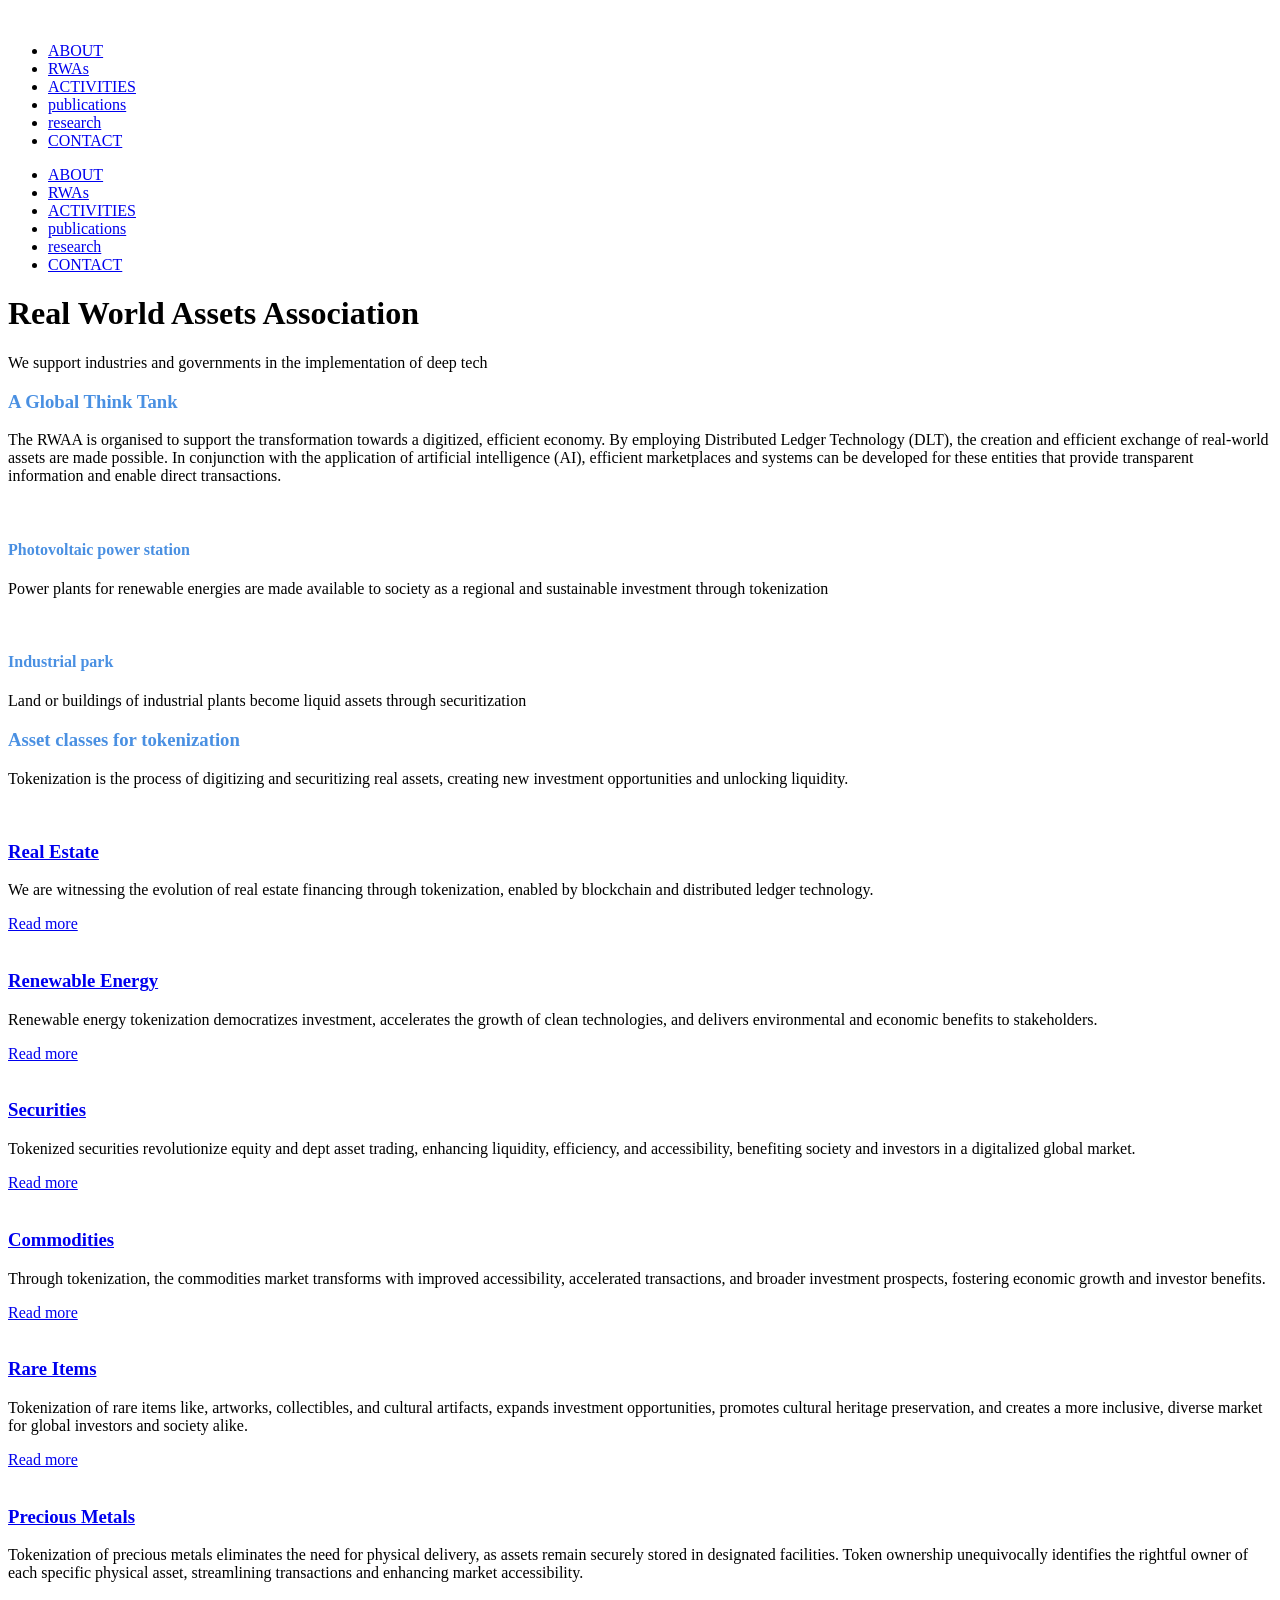
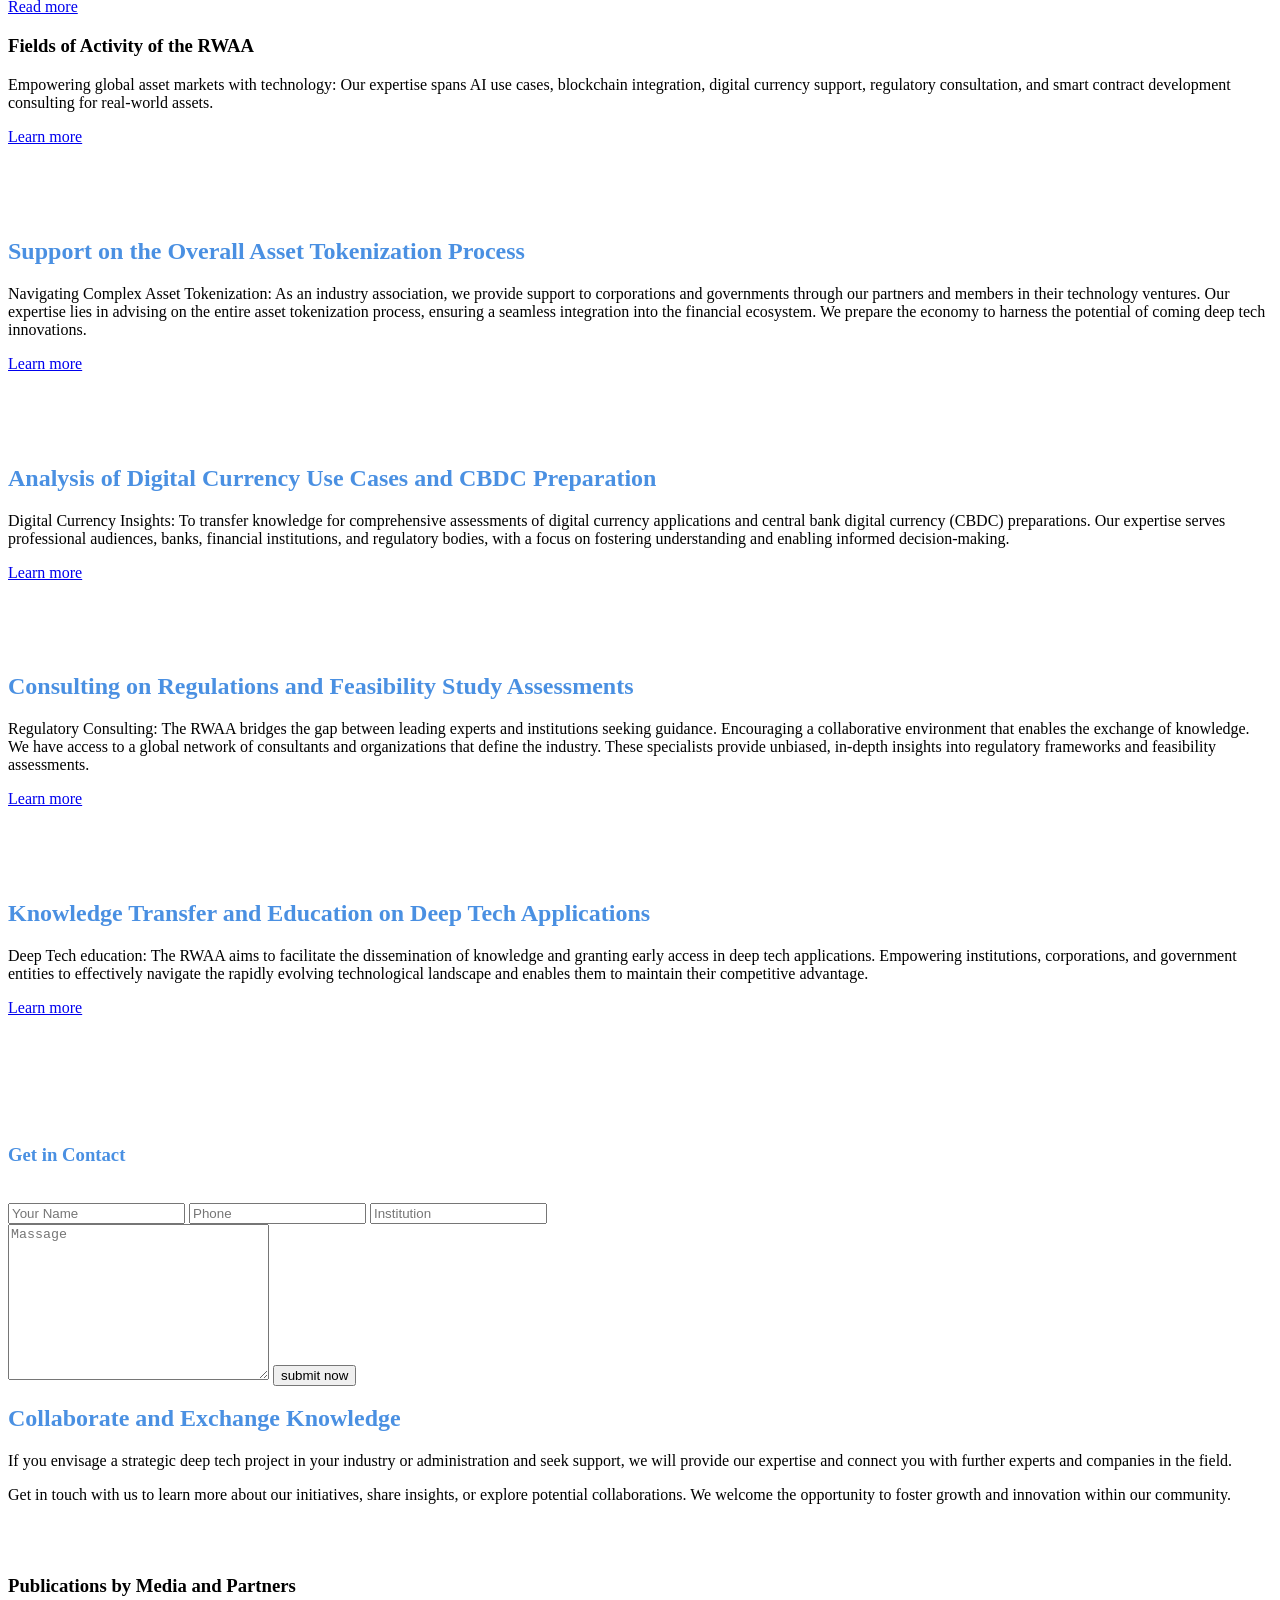
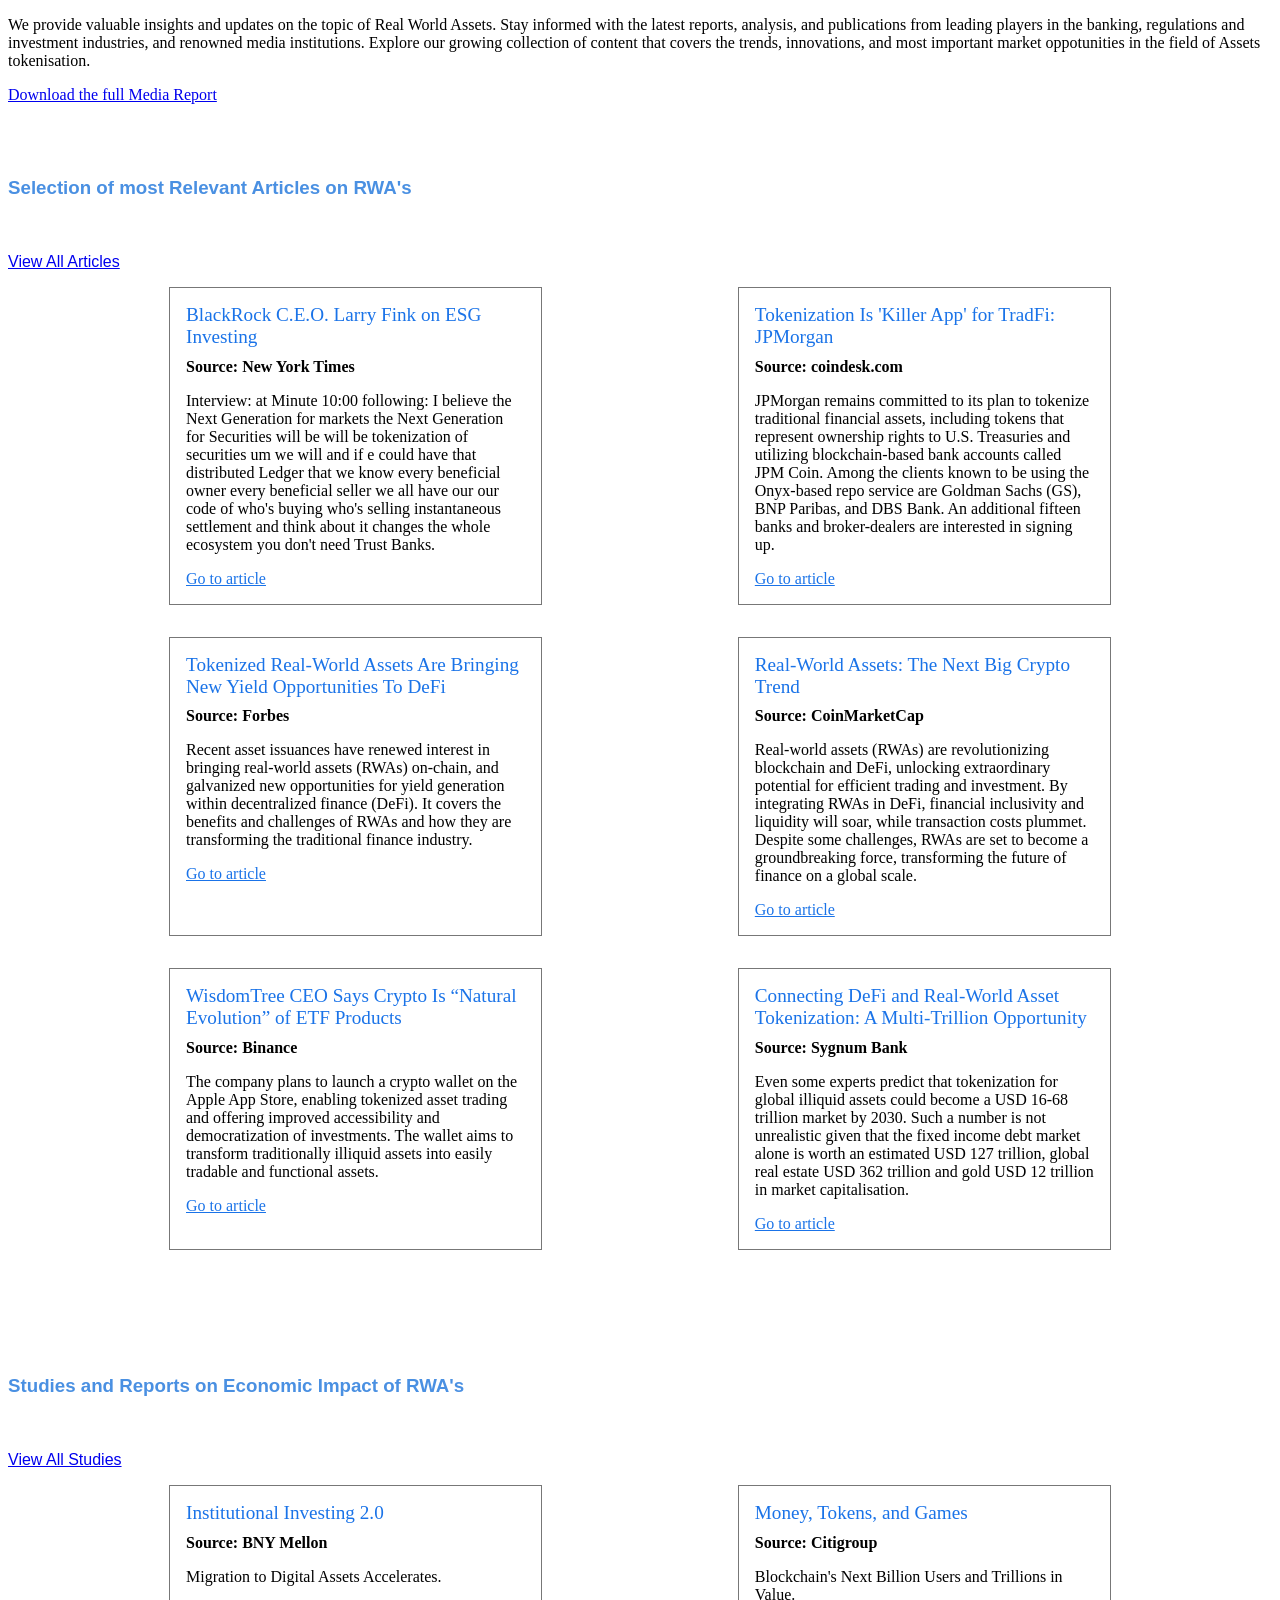
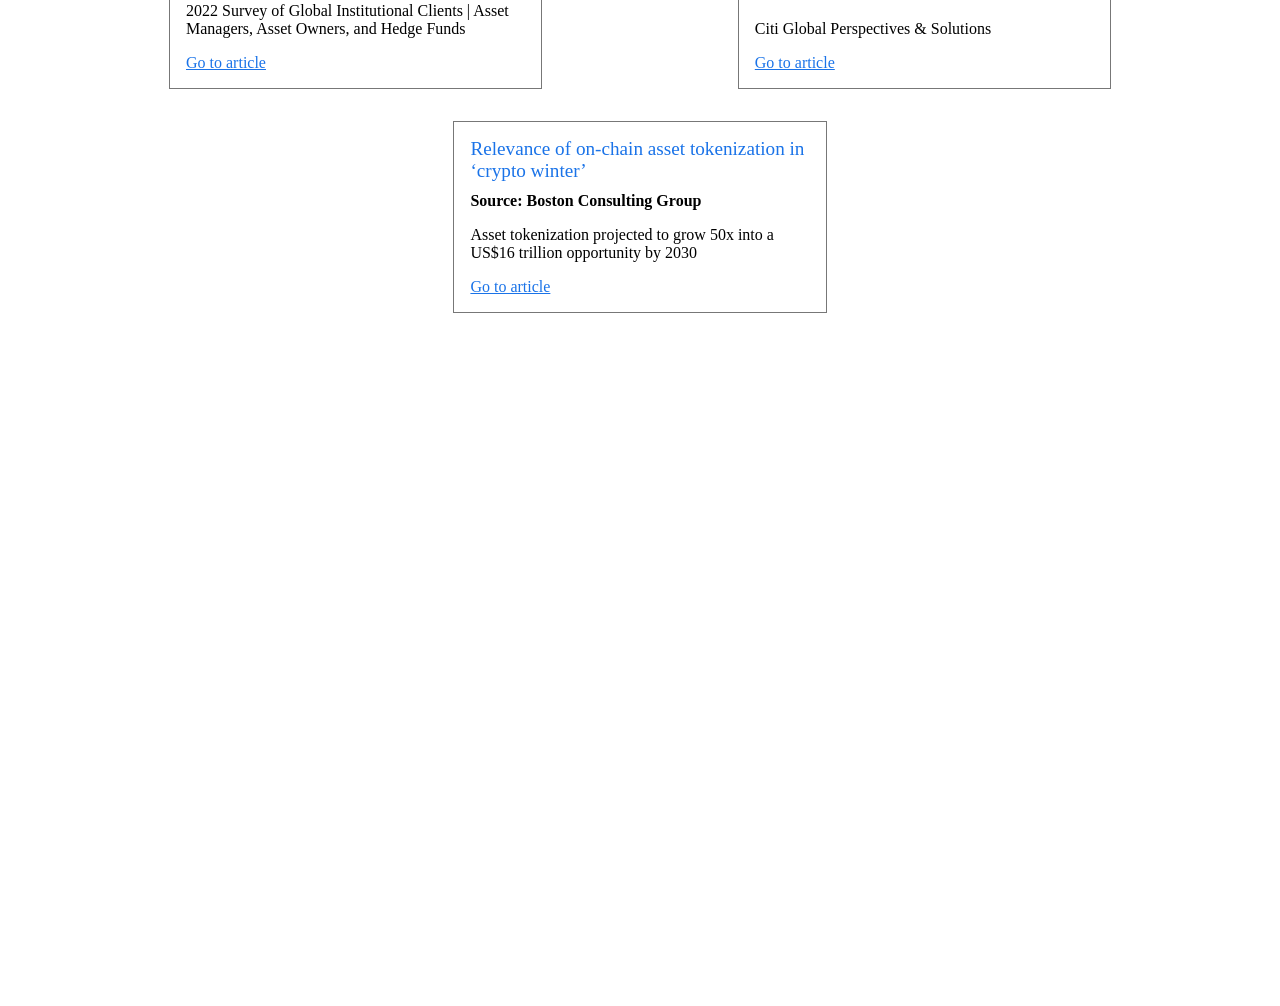
==== index.html @ 0f081ef3 "Add files via upload" ====
<!doctype html>
<html class="no-js" lang="en">
    <head>
        <meta charset="utf-8">
        <meta http-equiv="x-ua-compatible" content="ie=edge">
        <title>RWAA</title>
        <meta name="description" content="">
        <meta name="viewport" content="width=device-width, initial-scale=1">

        <!-- Favicon icon -->
        <link rel="shortcut icon" type="image/x-icon" href="/assets/img/favicom.png">

		<!-- all css here -->
        <link rel="stylesheet" href="assets/css/bootstrap.min.css">
        <link rel="stylesheet" href="assets/css/magnific-popup.css">
        <link rel="stylesheet" href="assets/css/owl.carousel.min.css">
        <link rel="stylesheet" href="assets/css/font-awesome.min.css">
        <link rel="stylesheet" href="assets/css/et-line-icon.css">
        <link rel="stylesheet" href="assets/css/ionicons.min.css">
        <link rel="stylesheet" href="assets/css/meanmenu.min.css">
        <link rel="stylesheet" href="assets/css/bundle.css">
        <link rel="stylesheet" href="assets/css/style.css">
        <link rel="stylesheet" href="assets/css/responsive.css">
        <script src="assets/js/vendor/modernizr-3.11.7.min.js"></script>

        <script src="https://code.jquery.com/jquery-3.6.0.min.js"></script>
        <script src="https://cdnjs.cloudflare.com/ajax/libs/smooth-scroll/16.1.3/smooth-scroll.polyfills.min.js"></script>

        <style>




        .article-container {
         display: flex;
         flex-wrap: wrap;
         justify-content: space-around;
         max-width: 90%;
         margin: 0 auto;
     }

     .article {
         background-color: white;
         border: 1px solid #777;
         padding: 1rem;
         margin: 1rem;
         width: calc(100% / 3 - 2.5rem);
     }

     @media (max-width: 1179px) {
         .article-container {
             max-width: 95%;
         }
     }

     @media (max-width: 768px) {
         .article-container {
             flex-direction: column;
         }
         .article {
             width: calc(95% - 2rem);
         }
     }



     .footer-container {
         width: 100%;
         max-width: 100%;
         margin-left: auto;
         margin-right: auto;
       }

      </style>




    </head>
    <body>
        <!--[if lt IE 8]>
        <p class="browserupgrade">You are using an <strong>outdated</strong> browser. Please <a href="https://browsehappy.com/">upgrade your browser</a> to improve your experience.</p>
        <![endif]-->
        <!-- header start -->
		<header class="transparent-bar absolute-bar bar-space-2 bar-border-3  z-index">
			<div class="header-area">
				<div class="container">
					<div class="row">
						<div class="col-lg-3 col-md-3">
              <div class="logo mt-7">
    <a class="normal" href="index.html"><img class="logo-img" src="assets\img\logo\Logo RWA weiiß.png" alt="" /></a>
    <a class="sticky" href="index.html"><img class="logo-img" src="assets/img/logo/Logo RWAA black_.png" alt="" /></a>
</div>
						</div>
						<div class="col-lg-9 d-none d-lg-block">

							<div class="menu-bar menu-white f-right">

								<nav>
									<ul>
                    <li><a href="./#section1">ABOUT</a></li>
                    <li><a href="./#section2">RWAs</i></a>
                    <li><a href="./#section3">ACTIVITIES </i></a>
                    <li><a href="./#section5">publications</i></a>
                    <li><a href="./#section6">research</i></a>
                    <li><a href="./#section4">CONTACT</a></li>
									</ul>
								</nav>
							</div>
						</div>
					</div>
				</div>
			</div>
			<div class="mobile-menu-area d-block d-lg-none">
                <div class="container">
                    <div class="row">
                        <div class="col-lg-12">
                            <div class="mobile-menu">
                                <nav id="mobile-menu-active">
                                    <ul>
                                      <li><a href="./#section1">ABOUT</a></li>
                                      <li><a href="./#section2">RWAs</i></a>
                                      <li><a href="./#section3">ACTIVITIES </i></a>
                                      <li><a href="./#section5">publications</i></a>
                                      <li><a href="./#section6">research</i></a>
                                      <li><a href="./#section4">CONTACT</a></li>
                                        </li>
                                    </ul>
                                </nav>
                            </div>
                        </div>
                    </div>
                </div>
            </div>
		</header>
		<!-- header end -->
		<!-- slider-area start -->
		<div class="slider-area bg-img height-100-vh yellow-bg" style="background-image:url(assets/img/slider/tt.png);" data-overlay="5">
			<div class="container height-100">
				<div class="slider-text text-center z-index">
					<div class="slider-text-inner slider-charity">
						<h1 class="text-white">Real World Assets Association</h1>
						<p>We support industries and governments in the implementation of deep tech</p>

					</div>
				</div>
			</div>
		</div>
		<!-- slider-area end -->
		<!-- about-Mxpro-area start -->

<div id="section1">

		<div class="about-Mxpro-area pt-130 about-charity-area">
			<div class="container">
				<div class="row">
					<div class="col-lg-7">
						<div class="about-charity pl-60 pr-60">
              <h3 style="color: #4a90e2;">A Global Think Tank</h3>
							<p>The RWAA is organised to support the transformation towards a digitized, efficient economy. By employing Distributed Ledger Technology (DLT), the creation and efficient exchange of real-world assets are made possible. In conjunction with the application of artificial intelligence (AI), efficient marketplaces and systems can be developed for these entities that provide transparent information and enable direct transactions.</p>
						</div>
					</div>
					<div class="col-lg-5">
						<div class="row">
							<div class="col-md-6">
								<div class="about-charity-img charit">
									<img src="assets/img/charity/charity-3.png" alt="" />
									<div class="charity-info">
										<h4 style="color: #4a90e2;"> Photovoltaic power station</h4>
										<p>Power plants for renewable energies are made available to society as a regional and sustainable investment through tokenization</p>
									</div>
								</div>
							</div>
							<div class="col-md-6">
								<div class="about-charity-img">
									<img src="assets/img/charity/charity-4.png" alt="" />
									<div class="charity-info">
										<h4 style="color: #4a90e2;">Industrial park</h4>
										<p>Land or buildings of industrial plants become liquid assets through securitization</p>
									</div>
								</div>
							</div>
						</div>
					</div>
				</div>
			</div>
		</div>
		<!-- about-Mxpro-area end -->
</div>

		<!-- campaigns-area start -->

    <div id="section2">

		<div class="campaigns-area pt-120 pb-90 camp-blog">

				<div class="row">
					<div class="ms-auto me-auto col-lg-8">
						<div class="section-title text-center mb-80">
							<h3 style="color: #4a90e2;">Asset classes for tokenization</h3>
							<p>Tokenization is the process of digitizing and securitizing real assets, creating new investment opportunities and unlocking liquidity.</p>
						</div>
					</div>
				</div>
				<div class="row">
					<div class="col-lg-4 col-md-6">
						<div class="campaign-box mb-30">
							<div class="campaign-box class-border white-bg">
								<div class="camp-thumb">
									<img src="assets/img/charity/re5.png" alt="" />
								</div>
								<div class="cap-info class-space">
									<h3 style="color: #4a90e2;"><a href="#">Real Estate</a></h3>
									<div class="camp-meta">

									</div>
									<p>We are witnessing the evolution of real estate financing through tokenization, enabled by blockchain and distributed ledger technology.</p>
									<div class="camp-meta-2">
									    <a class="button" href="#">Read more</a>
									    <span></span>
									</div>
								</div>
							</div>
						</div>
					</div>
					<div class="col-lg-4 col-md-6">
						<div class="campaign-box mb-30">
							<div class="campaign-box class-border white-bg">
								<div class="camp-thumb">
									<img src="assets/img/charity/we2.png" alt="" />
								</div>
								<div class="cap-info class-space">
									<h3 style="color: #4a90e2;"><a href="#">Renewable Energy</a></h3>
									<div class="camp-meta">
										<span></span>  <span></span>
									</div>
									<p>Renewable energy tokenization democratizes investment, accelerates the growth of clean technologies, and delivers environmental and economic benefits to stakeholders.</p>
									<div class="camp-meta-2">
									    <a class="button" href="#">Read more</a>
									    <span></span>
									</div>
								</div>
							</div>
						</div>
					</div>
					<div class="col-lg-4 col-md-6">
						<div class="campaign-box mb-30">
							<div class="campaign-box class-border white-bg">
								<div class="camp-thumb">
									<img src="assets/img/charity/se2.png" alt="" />
								</div>
								<div class="cap-info class-space">
									<h3 style="color: #4a90e2;"><a href="#">Securities</a></h3>
									<div class="camp-meta">
										<span></span> <span></span>
									</div>
									<p>Tokenized securities revolutionize equity and dept asset trading, enhancing liquidity, efficiency, and accessibility, benefiting society and investors in a digitalized global market.</p>
									<div class="camp-meta-2">
									    <a class="button" href="#">Read more</a>
									    <span></span>
									</div>
								</div>
							</div>
						</div>
					</div>


          <div class="col-lg-4 col-md-6">
            <div class="campaign-box mb-30">
              <div class="campaign-box class-border white-bg">
                <div class="camp-thumb">
                  <img src="assets/img/charity/co.png" alt="" />
                </div>
                <div class="cap-info class-space">
                  <h3 style="color: #4a90e2;"><a href="#">Commodities</a></h3>
                  <div class="camp-meta">
                    <span></span> <span></span>
                  </div>
                  <p>Through tokenization, the commodities market transforms with improved accessibility, accelerated transactions, and broader investment prospects, fostering economic growth and investor benefits.</p>
                  <div class="camp-meta-2">
                      <a class="button" href="#">Read more</a>
                      <span></span>
                  </div>
                </div>
              </div>
            </div>
          </div>

          <div class="col-lg-4 col-md-6">
            <div class="campaign-box mb-30">
              <div class="campaign-box class-border white-bg">
                <div class="camp-thumb">
                  <img src="assets/img/charity/rar2.png" alt="" />
                </div>
                <div class="cap-info class-space">
                  <h3 style="color: #4a90e2;"><a href="#">Rare Items</a></h3>
                  <div class="camp-meta">
                    <span></span> <span></span>
                  </div>
                  <p>Tokenization of rare items like, artworks, collectibles, and cultural artifacts, expands investment opportunities, promotes cultural heritage preservation, and creates a more inclusive, diverse market for global investors and society alike.</p>
                  <div class="camp-meta-2">
                      <a class="button" href="#">Read more</a>
                      <span></span>
                  </div>
                </div>
              </div>
            </div>
          </div>

          <div class="col-lg-4 col-md-6">
            <div class="campaign-box mb-30">
              <div class="campaign-box class-border white-bg">
                <div class="camp-thumb">
                  <img src="assets/img/charity/pm2.png" alt="" />
                </div>
                <div class="cap-info class-space">
                  <h3 style="color: #4a90e2;"><a href="#">Precious Metals</a></h3>
                  <div class="camp-meta">
                    <span></span> <span></span>
                  </div>
                  <p>Tokenization of precious metals eliminates the need for physical delivery, as assets remain securely stored in designated facilities. Token ownership unequivocally identifies the rightful owner of each specific physical asset, streamlining transactions and enhancing market accessibility.</p>
                  <div class="camp-meta-2">
                      <a class="button" href="#">Read more</a>
                      <span></span>
                  </div>
                </div>
              </div>
            </div>
          </div>
				</div>
			</div>
		</div>
  </div>
		<!-- campaigns-area end -->

<div id="section3">
		<!-- support-area start -->
  	<div class="support-area theme-bg ptb-100">
			<div class="container">
				<div class="row">
					<div class="col-lg-12">
						<div class="action-text-2 text-center">
							<h3 class="text-white mb-20">Fields of Activity of the RWAA</h3>
							<p>Empowering global asset markets with technology: Our expertise spans AI use cases, blockchain integration, digital currency support, regulatory consultation, and smart contract development consulting for real-world assets.</p>
							<a href="#" class="button border-white text-white">Learn more</a>
						</div>
					</div>
				</div>
			</div>
		</div>

<br>
<br>
<br>
<br>

    <!-- info-area start -->
    <div class="info-area gray-bg ">
      <div class="info-bg-img">
        <div class="info-bg" style="background-image:url(assets/img/slider/soo.png)"></div>
      </div>
      <div class="container">
        <div class="row">
          <div class="ms-auto col-lg-6 p-0">
            <div class="info-details ptb-120">
              <h2 class="mb-20" style="color: #4a90e2;">Support on the Overall Asset Tokenization Process</h2>
              <p>Navigating Complex Asset Tokenization: As an industry association, we provide support to corporations and governments through our partners and members in their technology ventures. Our expertise lies in advising on the entire asset tokenization process, ensuring a seamless integration into the financial ecosystem. We prepare the economy to harness the potential of coming deep tech innovations.</p>
              <a class="button" href="#">Learn more</a>
            </div>
          </div>
        </div>
      </div>
    </div>


    <br>
    <br>
    <br>
    <br>

    <div class="info-area gray-bg ">
      <div class="info-bg-img">
        <div class="info-bg" style="background-image:url(assets/img/slider/soo.png)"></div>
      </div>
      <div class="container">
        <div class="row">
          <div class="ms-auto col-lg-6 p-0">
            <div class="info-details ptb-120">
              <h2 class="mb-20" style="color: #4a90e2;">Analysis of Digital Currency Use Cases and CBDC Preparation</h2>
              <p>Digital Currency Insights: To transfer knowledge for comprehensive assessments of digital currency applications and central bank digital currency (CBDC) preparations. Our expertise serves professional audiences, banks, financial institutions, and regulatory bodies, with a focus on fostering understanding and enabling informed decision-making.</p>
              <a class="button" href="#">Learn more</a>
            </div>
          </div>
        </div>
      </div>
    </div>


    <br>
    <br>
    <br>
    <br>

    <div class="info-area gray-bg ">
      <div class="info-bg-img">
        <div class="info-bg" style="background-image:url(assets/img/slider/soo.png)"></div>
      </div>
      <div class="container">
        <div class="row">
          <div class="ms-auto col-lg-6 p-0">
            <div class="info-details ptb-120">
              <h2 class="mb-20" style="color: #4a90e2;">Consulting on Regulations and Feasibility Study Assessments</h2>
              <p>Regulatory Consulting: The RWAA bridges the gap between leading experts and institutions seeking guidance. Encouraging a collaborative environment that enables the exchange of knowledge. We have access to a global network of consultants and organizations that define the industry. These specialists provide unbiased, in-depth insights into regulatory frameworks and feasibility assessments.</p>
              <a class="button" href="#">Learn more</a>
            </div>
          </div>
        </div>
      </div>
    </div>
    <br>
    <br>
    <br>
    <br>
    <div class="info-area gray-bg ">
      <div class="info-bg-img">
        <div class="info-bg" style="background-image:url(assets/img/slider/soo.png)"></div>
      </div>
      <div class="container">
        <div class="row">
          <div class="ms-auto col-lg-6 p-0">
            <div class="info-details ptb-120">
              <h2 class="mb-20" style="color: #4a90e2;">Knowledge Transfer and Education on Deep Tech Applications</h2>
              <p>Deep Tech education: The RWAA aims to facilitate the dissemination of knowledge and granting early access in deep tech applications. Empowering institutions, corporations, and government entities to effectively navigate the rapidly evolving technological landscape and enables them to maintain their competitive advantage.</p>
              <a class="button" href="#">Learn more</a>
            </div>
          </div>
        </div>
      </div>
    </div>


<div id="section4">
    <br>
    <br>
    <br>
    <br>
    <!-- info-area end -->
    <br>
    <br>
    <!-- appointment-area start -->

    <div class="appointment-area pb-40">
        <div class="container">
          <div class="row">
            <div class="col-lg-6">
              <div class="appointment-form pr-50 mb-40">
                <h3 style="color: #4a90e2;"><span>Get in Contact</span></h3>
                <br>

                              <form action="mailto:info@rwaa.global?subject=Inquiries regarding cooperation / consulting on projects with the RWAA" method="post" enctype="text/plain">
                                  <div class="row">
                                      <div class="col-lg-6">
                                          <input type="text" name="Your Name: " placeholder="Your Name" />
                                          <input type="text" name="Phone: " placeholder="Phone" />
                                          <input type="text" name="Institution: " placeholder="Institution" />
                                      </div>
                                      <div class="col-lg-6">
                                          <textarea name="Message: " cols="30" rows="10" placeholder="Massage"></textarea>
                                          <button type="submit" class="button theme-bg text-white">submit now</button>
                                      </div>
                                  </div>
                              </form>
              </div>
            </div>
            <div class="col-lg-6">
              <div class="appointment-text pr-40">
                <h2 style="color: #4a90e2;">Collaborate and Exchange Knowledge</h2>
                <p>If you envisage a strategic deep tech project in your industry or administration and seek support, we will provide our expertise and connect you with further experts and companies in the field.</p>
                <p class="m-0 mt-30">Get in touch with us to learn more about our initiatives, share insights, or explore potential collaborations. We welcome the opportunity to foster growth and innovation within our community.</p>
              </div>
            </div>
          </div>
        </div>
      </div>

<br>
<br>

      <div id="section5">
      		<!-- support-area start -->
        	<div class="support-area theme-bg ptb-100">
      			<div class="container">
      				<div class="row">
      					<div class="col-lg-12">
      						<div class="action-text-2 text-center">
      							<h3 class="text-white mb-20">Publications by Media and Partners</h3>
      							<p>We provide valuable insights and updates on the topic of Real World Assets. Stay informed with the latest reports, analysis, and publications from leading players in the banking, regulations and investment industries,  and renowned media institutions. Explore our growing collection of content that covers the trends, innovations, and most important market oppotunities in the field of Assets tokenisation. </p>
                    <a href="/assets/Press_Kit_Real_World_Assets_05.2023.pdf" target="_blank" class="button border-white text-white">Download the full Media Report</a>
      						</div>
      					</div>
      				</div>
      			</div>
      		</div>
<br>
<br>
<br>

<div class="row">
  <div class="ms-auto me-auto col-lg-8">
    <div class="section-title text-center mb-4" style="font-family: 'Open Sans', sans-serif;">

    <h3 style="color: #4a90e2;">Selection of most Relevant Articles on RWA's</h3>
    <div class="camp-meta">
      <br>
      <br>
      <a href="/assets/Press_Kit_Real_World_Assets_05.2023.pdf" target="_blank" class="button border-grey text-grey">View All Articles</a>
    </div>
  </div>
</div>


      <div class="article-container">
  <div class="article">
      <div style="font-size: 1.2rem; color: #1a73e8; margin-bottom: 0.5em;">BlackRock C.E.O. Larry Fink on ESG Investing</div>
      <div style="font-weight: bold; margin-bottom: 0.5em;">Source: New York Times</div>
      <p>Interview: at Minute 10:00 following: I believe the Next Generation for markets the Next Generation for Securities will be will be tokenization of securities um we will and if e could have that distributed Ledger that we know every beneficial owner every beneficial seller we all have our our code of who's buying who's selling instantaneous settlement and think about it changes the whole ecosystem you don't need Trust Banks.</p>
      <a href="https://www.youtube.com/watch?v=PSVpth7uqb4&t=630s" target="_blank" style="color: #1a73e8;">Go to article</a>
  </div>
  <div class="article">
      <div style="font-size: 1.2rem; color: #1a73e8; margin-bottom: 0.5em;">Tokenization Is 'Killer App' for TradFi: JPMorgan</div>
      <div style="font-weight: bold; margin-bottom: 0.5em;">Source: coindesk.com</div>
      <p>JPMorgan remains committed to its plan to tokenize traditional financial assets, including tokens that represent ownership rights to U.S. Treasuries and utilizing blockchain-based bank accounts called JPM Coin. Among the clients known to be using the Onyx-based repo service are Goldman Sachs (GS), BNP Paribas, and DBS Bank. An additional fifteen banks and broker-dealers are interested in signing up.</p>
      <a href="https://www.coindesk.com/business/2023/04/27/tokenization-is-the-killer-app-for-tradfi-jpmorgan/" target="_blank" style="color: #1a73e8;">Go to article</a>
  </div>
  <div class="article">
              <div style="font-size: 1.2rem; color: #1a73e8; margin-bottom: 0.5em;">Tokenized Real-World Assets Are Bringing New Yield Opportunities To DeFi</div>
              <div style="font-weight: bold; margin-bottom: 0.5em;">Source: Forbes</div>
              <p>Recent asset issuances have renewed interest in bringing real-world assets (RWAs) on-chain, and galvanized new opportunities for yield generation within decentralized finance (DeFi). It covers the benefits and challenges of RWAs and how they are transforming the traditional finance industry.</p>
              <a href="https://www.forbes.com/sites/leeorshimron/2023/03/16/tokenized-real-world-assets-are-bringing-new-yield-opportunities-to-defi/?sh=5e82d6b05c74" target="_blank" style="color: #1a73e8;">Go to article</a>
            </div>


            <div class="article">
                <div style="font-size: 1.2rem; color: #1a73e8; margin-bottom: 0.5em;">Real-World Assets: The Next Big Crypto Trend</div>
                <div style="font-weight: bold; margin-bottom: 0.5em;">Source: CoinMarketCap</div>
                <p>Real-world assets (RWAs) are revolutionizing blockchain and DeFi, unlocking extraordinary potential for efficient trading and investment. By integrating RWAs in DeFi, financial inclusivity and liquidity will soar, while transaction costs plummet. Despite some challenges, RWAs are set to become a groundbreaking force, transforming the future of finance on a global scale.</p>
                <a href="https://coinmarketcap.com/community/articles/6452938fc1d7e422b683e846/" target="_blank" style="color: #1a73e8;">Go to article</a>
            </div>
            <div class="article">
                <div style="font-size: 1.2rem; color: #1a73e8; margin-bottom: 0.5em;">WisdomTree CEO Says Crypto Is “Natural Evolution” of ETF Products</div>
                <div style="font-weight: bold; margin-bottom: 0.5em;">Source: Binance</div>
                <p>The company plans to launch a crypto wallet on the Apple App Store, enabling tokenized asset trading and offering improved accessibility and democratization of investments. The wallet aims to transform traditionally illiquid assets into easily tradable and functional assets.</p>
                <a href="https://www.binance.com/en/news/flash/7526192" target="_blank" style="color: #1a73e8;">Go to article</a>
            </div>
            <div class="article">
                <div style="font-size: 1.2rem; color: #1a73e8; margin-bottom: 0.5em;">Connecting DeFi and Real-World Asset Tokenization: A Multi-Trillion Opportunity</div>
                <div style="font-weight: bold; margin-bottom: 0.5em;">Source: Sygnum Bank</div>
                <p>Even some experts predict that tokenization for global illiquid assets could become a USD 16-68 trillion market by 2030. Such a number is not unrealistic given that the fixed income debt market alone is worth an estimated USD 127 trillion, global real estate USD 362 trillion and gold USD 12 trillion in market capitalisation.</p>
                <a href="https://www.insights.sygnum.com/post/connecting-defi-and-real-world-asset-tokenization-a-multi-trillion-opportunity" target="_blank" style="color: #1a73e8;">Go to article</a>
            </div>
  </div>




<div id="section6">
  <br>

  <br>
  <br>
  <br>
  <br>

  <div class="row">
    <div class="ms-auto me-auto col-lg-8">
      <div class="section-title text-center mb-4" style="font-family: 'Open Sans', sans-serif;">

      <h3 style="color: #4a90e2;">Studies and Reports on Economic Impact of RWA's</h3>
      <div class="camp-meta">
        <br>
        <br>
        <a href="/assets/REPORTS_Real_World_Assets_05.2023.pdf" target="_blank" class="button border-grey text-grey">View All Studies</a>
      </div>
    </div>
  </div>


        <div class="article-container">
    <div class="article">
        <div style="font-size: 1.2rem; color: #1a73e8; margin-bottom: 0.5em;">Institutional Investing 2.0</div>
        <div style="font-weight: bold; margin-bottom: 0.5em;">Source: BNY Mellon</div>
        <p>Migration to Digital Assets Accelerates. <p> 2022 Survey of Global Institutional Clients | Asset Managers, Asset Owners, and Hedge Funds</p>
        <a href="https://www.bnymellon.com/us/en/insights/all-insights/digital-asset-survey.html#form" target="_blank" style="color: #1a73e8;">Go to article</a>
    </div>
    <div class="article">
        <div style="font-size: 1.2rem; color: #1a73e8; margin-bottom: 0.5em;">Money, Tokens, and Games</div>
        <div style="font-weight: bold; margin-bottom: 0.5em;">Source: Citigroup </div>
        <p>Blockchain's Next Billion Users and Trillions in Value. <p> Citi Global Perspectives & Solutions</p>
        <a href="https://icg.citi.com/icghome/what-we-think/citigps/insights/money-tokens-and-games " target="_blank" style="color: #1a73e8;">Go to article</a>
    </div>
    <div class="article">
                <div style="font-size: 1.2rem; color: #1a73e8; margin-bottom: 0.5em;">Relevance of on-chain asset tokenization in ‘crypto winter’</div>
                <div style="font-weight: bold; margin-bottom: 0.5em;">Source: Boston Consulting Group</div>
                <p>Asset tokenization projected to grow 50x into a US$16 trillion opportunity by 2030</p>
                <a href="https://web-assets.bcg.com/1e/a2/5b5f2b7e42dfad2cb3113a291222/on-chain-asset-tokenization.pdf" target="_blank" style="color: #1a73e8;">Go to article</a>
              </div>

    </div>

<div id="section7">

<br>
<br>
<br>
<br>
<br>
    <!-- appointment-area end -->
		<!-- support-area end -->
    <!-- all js here -->
        <script src="assets/js/vendor/jquery-v1.12.4.min.js"></script>
        <script src="assets/js/popper.min.js"></script>
        <script src="assets/js/bootstrap.min.js"></script>
        <script src="assets/js/jquery.magnific-popup.min.js"></script>
        <script src="assets/js/isotope.pkgd.min.js"></script>
        <script src="assets/js/imagesloaded.pkgd.min.js"></script>
        <script src="assets/js/jquery.counterup.min.js"></script>
        <script src="assets/js/waypoints.min.js"></script>
        <script src="assets/js/ajax-mail.js"></script>
        <script src="assets/js/owl.carousel.min.js"></script>
        <script src="assets/js/plugins.js"></script>
        <!-- google map api -->





		<!-- footer start -->




    <footer class="black-bg">
      <div class="footer-top-area pt-80 pb-70">
          <div class="container">
              <div class="row">
                  <div class="col-lg-9 col-md-8">
                    <div class="footer-content-2">
                        <a href="#"><img src="#" alt="" /></a>
                        <p><span style="color: white; font-size: 32px;">Real World Assets Association</span><br>
                          <br>
                          <span style="color: white;">Berlin<br>
                          Germany<br>

                          <br>
                          General: info@rwaa.global<br>
                          Press:   press@rwaa.global<br>
                          Members: members@rwaa.global<br></span>
                        </p>
                    </div>
                  </div>
                  <br>
                  <br>
                  <br>
                  <br>
                  <br>
                  <br><br>
                  <br>
                  <br>
                  <br>
                  <br>
                  <br>
                  <br>
                  <br>
                  <br>

                  <div class="col-lg-3 col-md-4">
                      <div class="intragram-widget">
                          <h3 class="widget-title text-white" style="color: white;"></h3>
                          <img src="assets/img/logo/Bild10.png" alt="" />
                      </div>
                  </div>
              </div>
          </div>
      </div>
      <br>

      <div class="copyright-area ptb-30 border-top">
          <div class="container">
              <div class="copyright-text text-center">
                  <p style="color: white;">Copyright© <a href="https://rwaa.global/" target="blank" style="color: white;">RWAA</a> 2023. All right reserved</p>
              </div>
          </div>
      </div>
  </footer>
  <!-- footer end -->



		<!-- all js here -->
        <script src="assets/js/vendor/jquery-v1.12.4.min.js"></script>
        <script src="assets/js/popper.min.js"></script>
        <script src="assets/js/bootstrap.min.js"></script>
        <script src="assets/js/jquery.magnific-popup.min.js"></script>
        <script src="assets/js/isotope.pkgd.min.js"></script>
        <script src="assets/js/imagesloaded.pkgd.min.js"></script>
        <script src="assets/js/jquery.counterup.min.js"></script>
        <script src="assets/js/waypoints.min.js"></script>
        <script src="assets/js/ajax-mail.js"></script>
        <script src="assets/js/owl.carousel.min.js"></script>
        <script src="assets/js/plugins.js"></script>
        <script src="assets/js/main.js"></script>

        <script>
          document.addEventListener('DOMContentLoaded', function() {
            var scroll = new SmoothScroll('a[href*="#"]', {
              speed: 1000, // Geschwindigkeit des sanften Bildlaufs, in Millisekunden
              speedAsDuration: true,
            });
          });
        </script>


    </body>
</html>
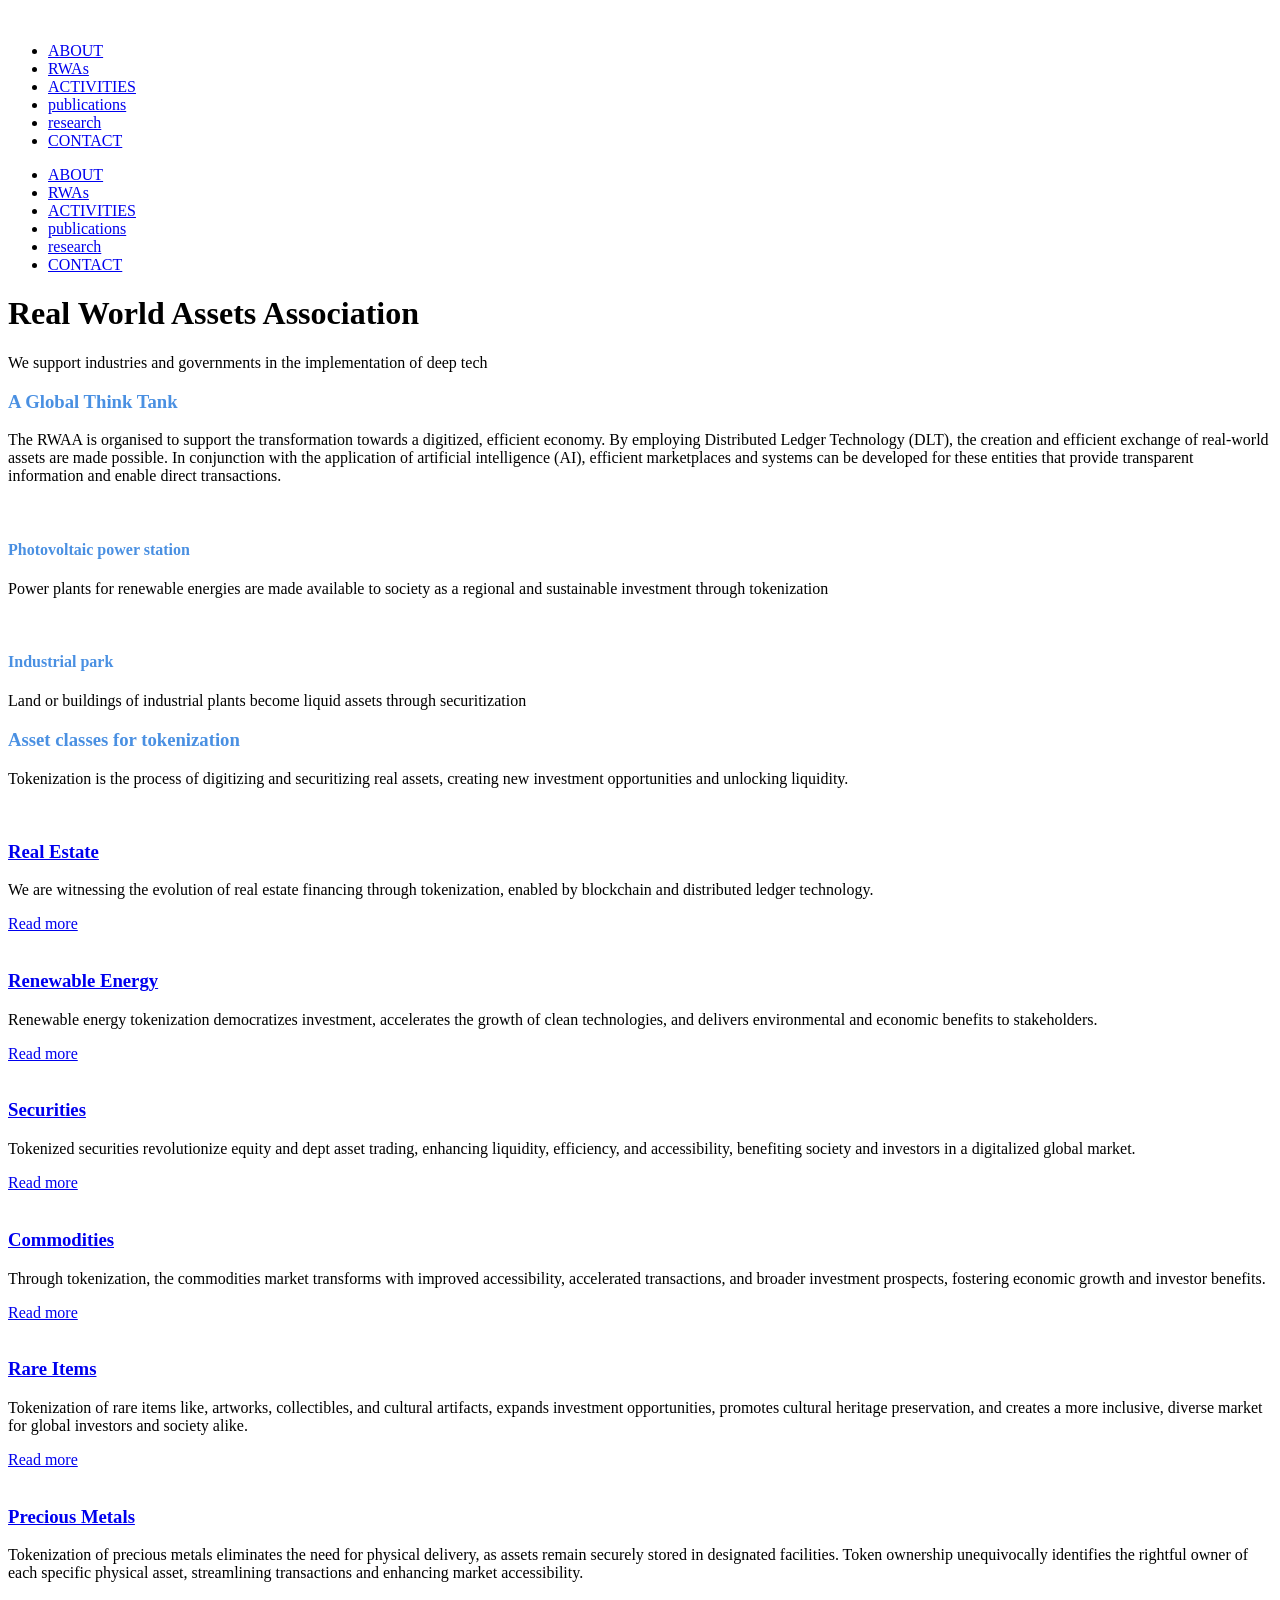
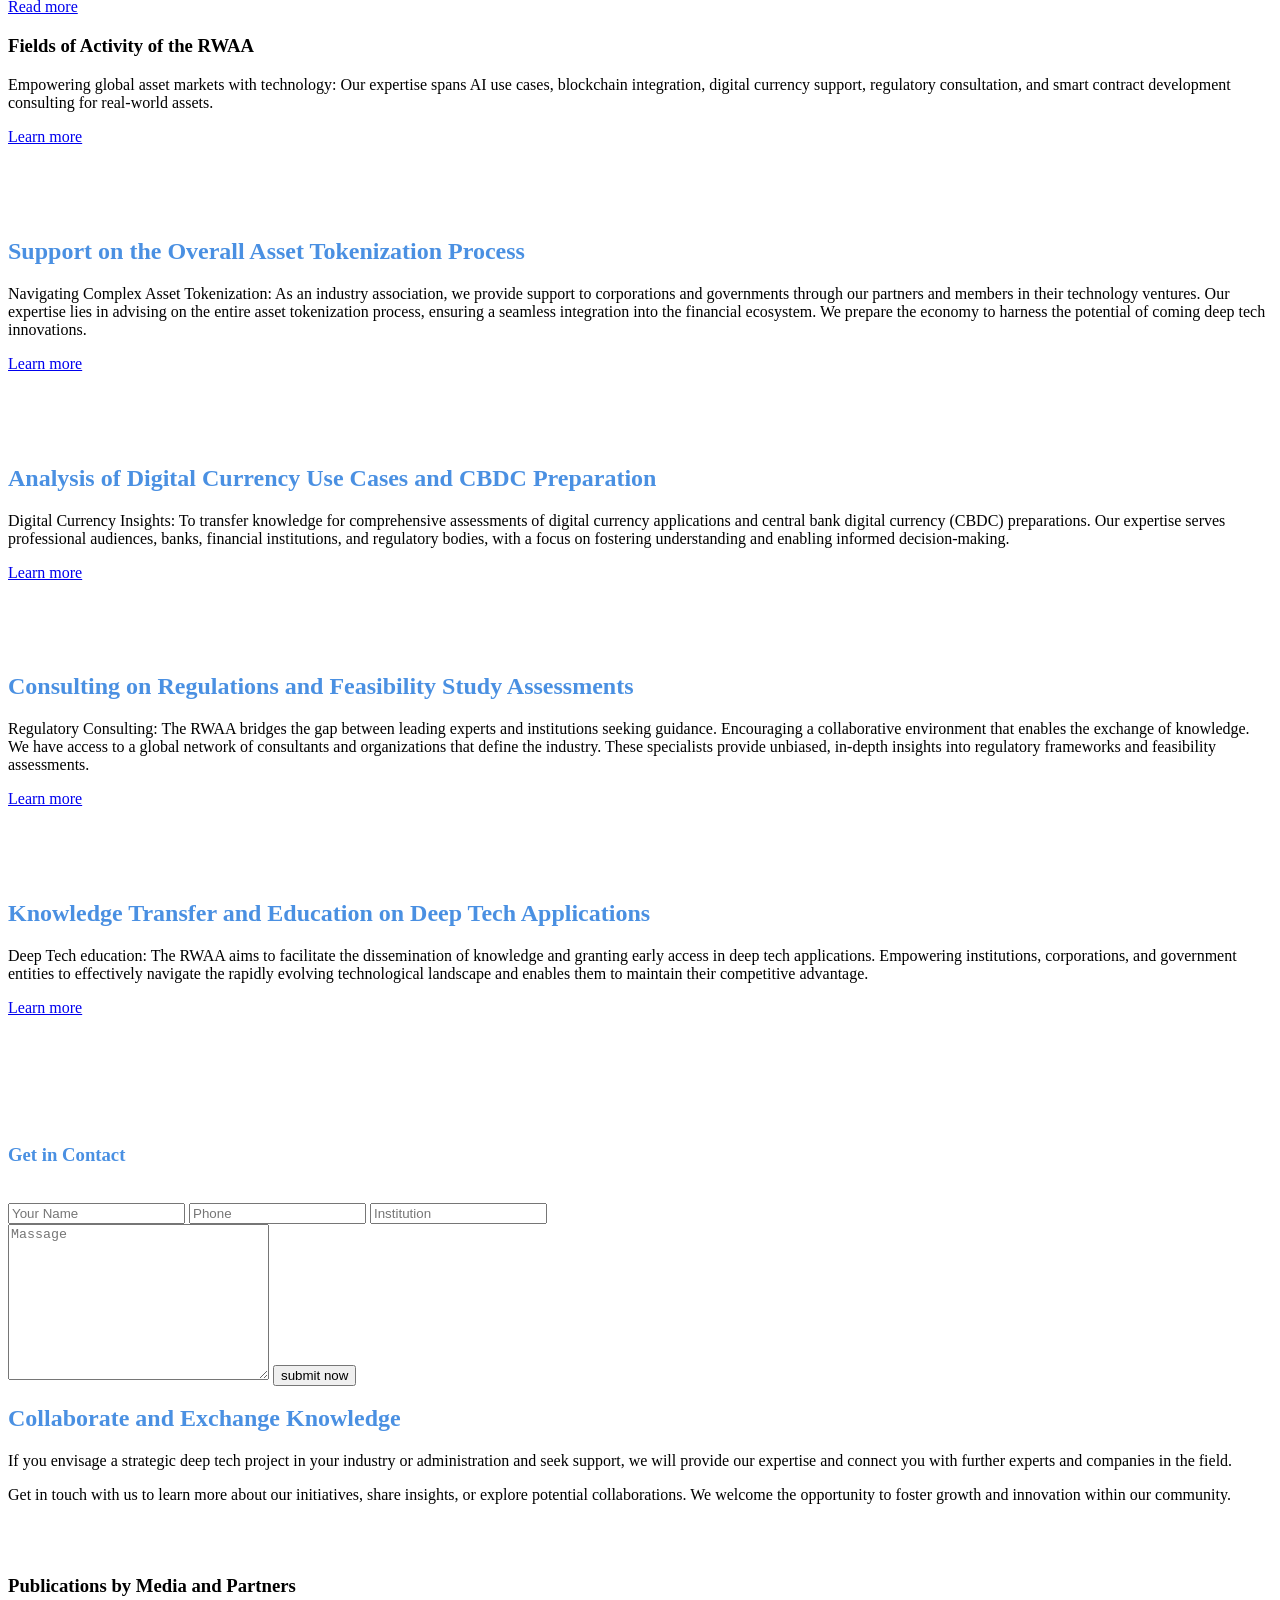
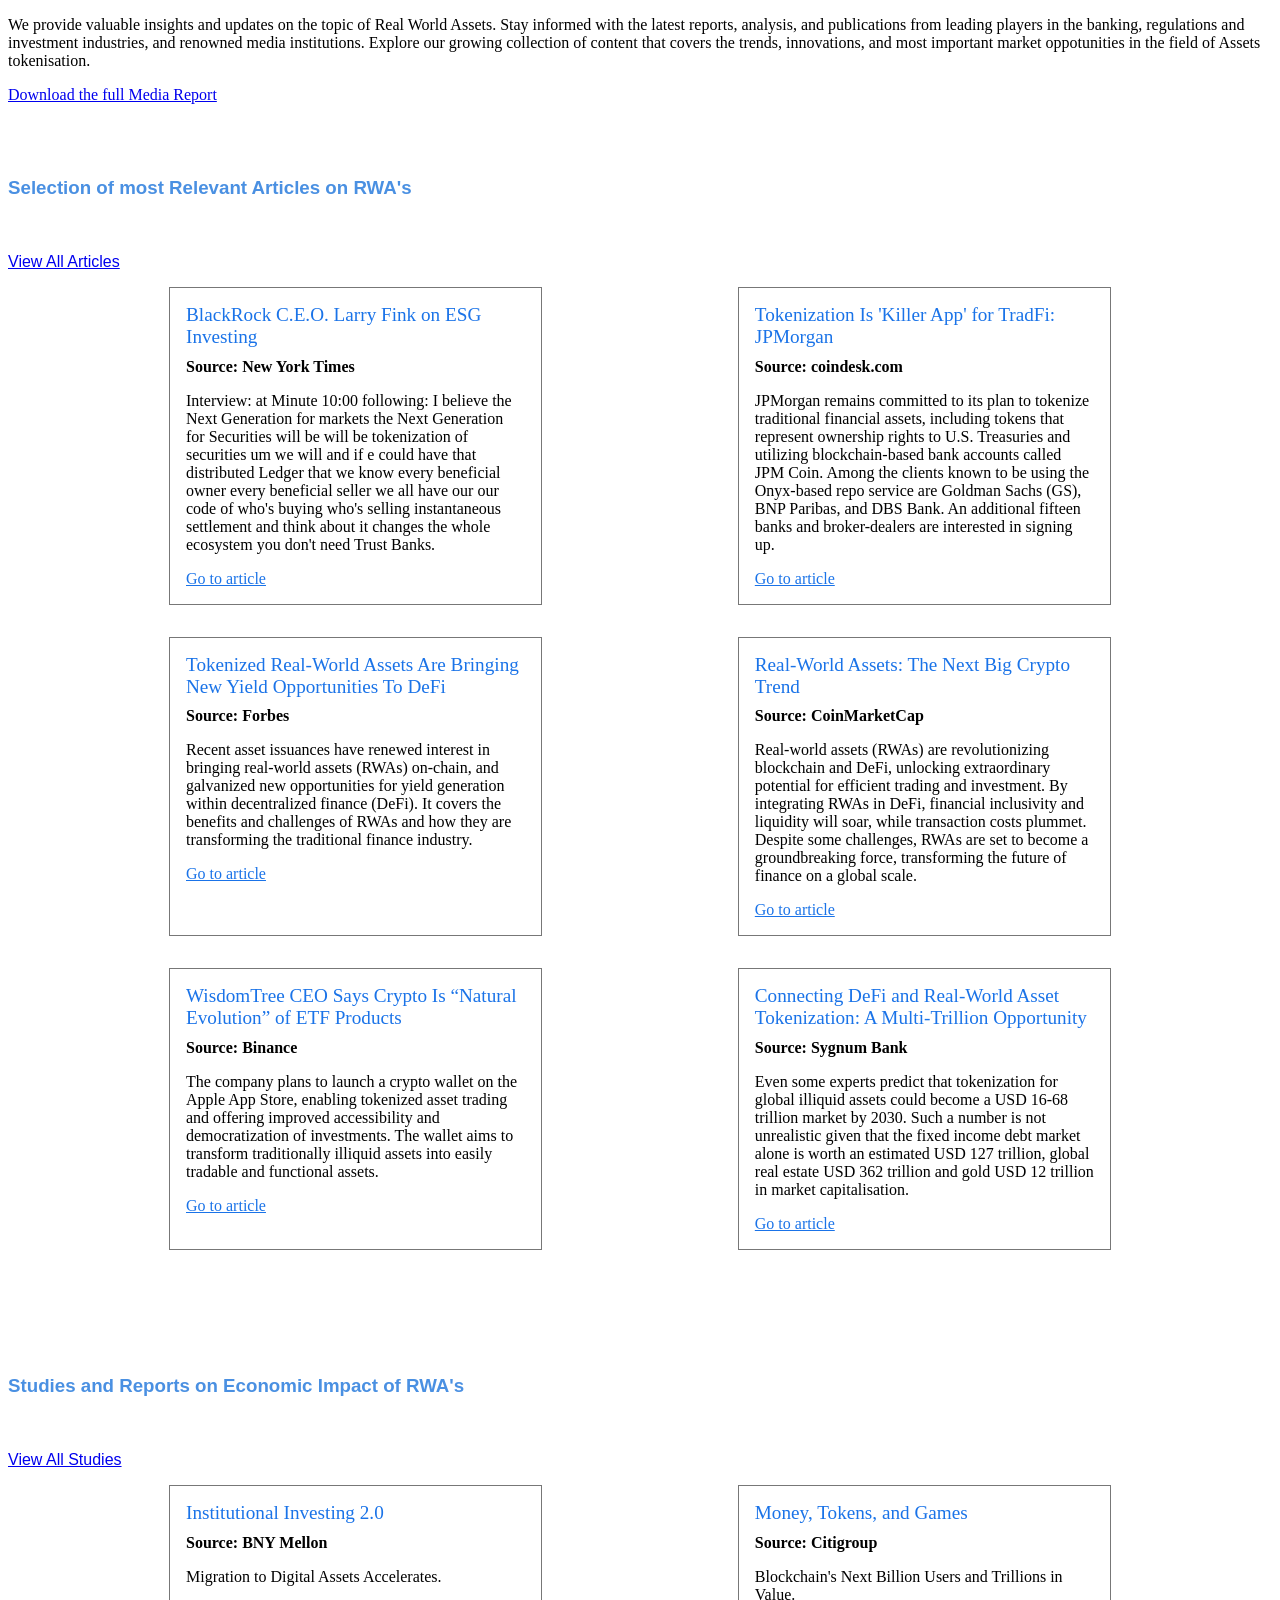
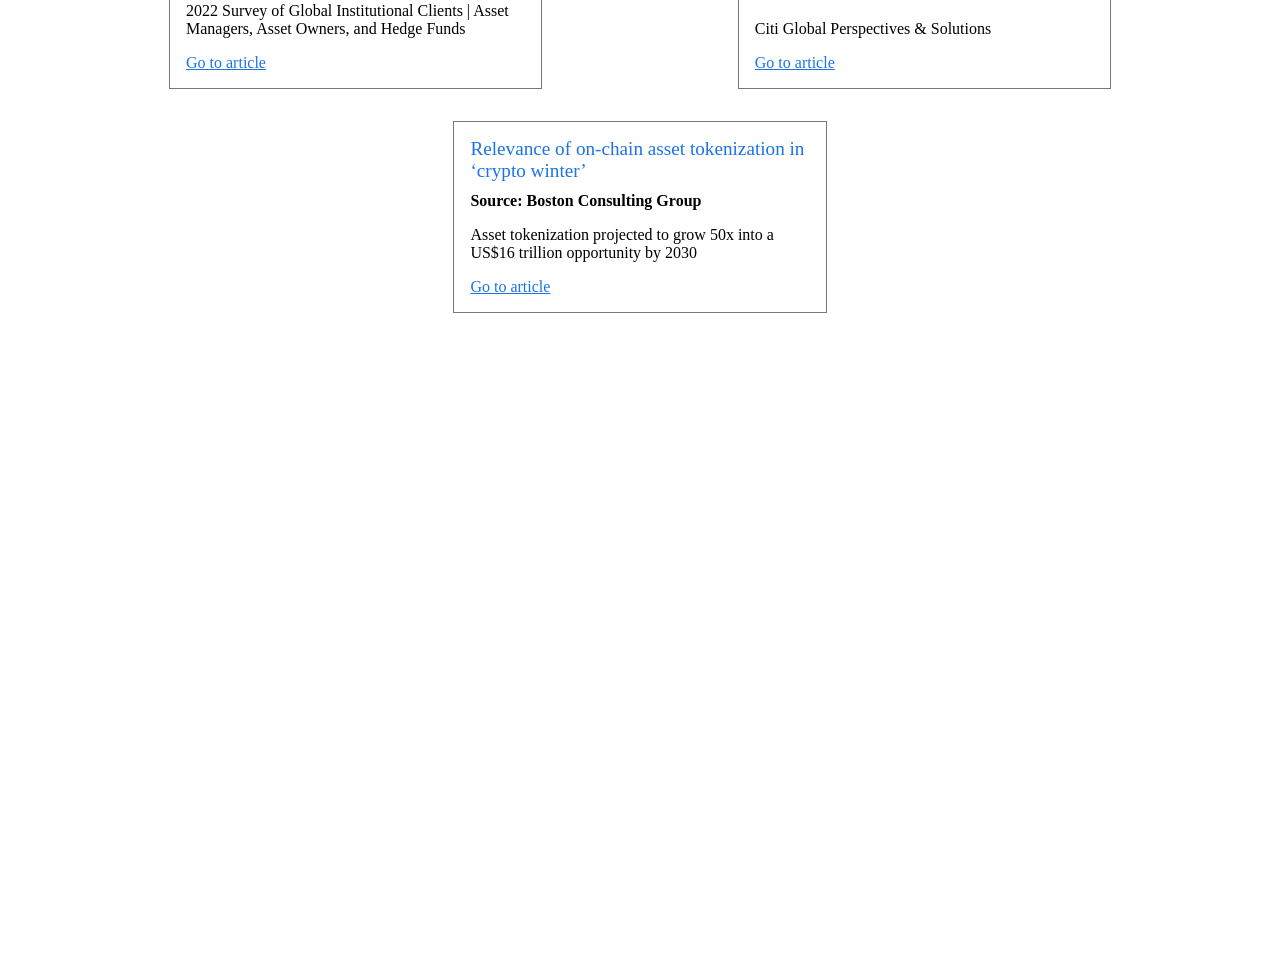
==== commit 157a534c: "Add files via upload" ====
--- a/index.html
+++ b/index.html
@@ -28,6 +28,10 @@
 
         <style>
 
+        html,
+        body {
+          overflow-x: hidden;
+        }
 
 
 
@@ -612,8 +616,7 @@
 <br>
 <br>
 <br>
-<br>
-<br>
+
     <!-- appointment-area end -->
 		<!-- support-area end -->
     <!-- all js here -->
